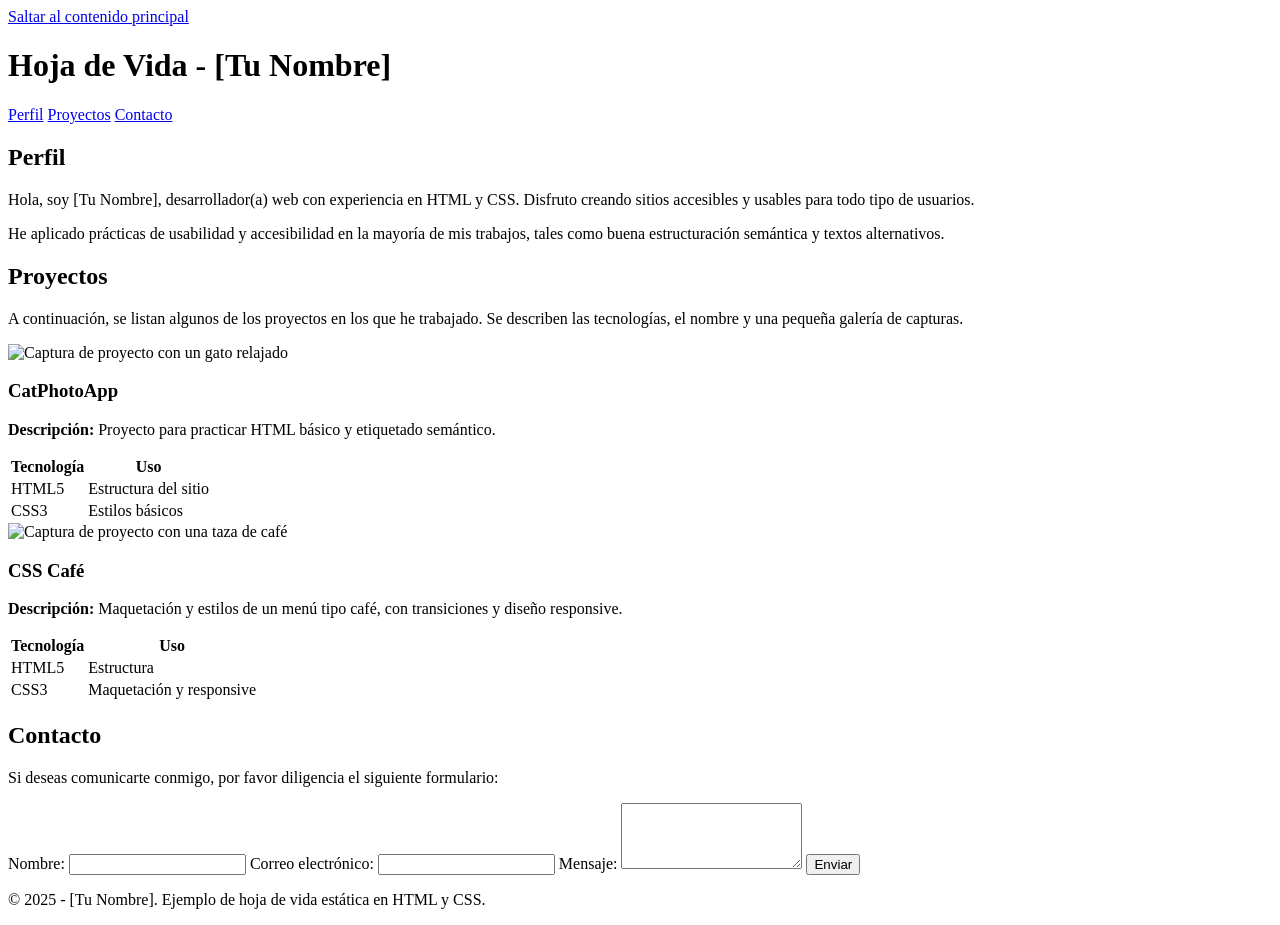
==== index.html @ 6c2c89da "Update and rename proyecto - visualizacion.html to index.html" ====
<!DOCTYPE html>
<html lang="es">
<head>
  <meta charset="UTF-8">
  <meta name="viewport" content="width=device-width, initial-scale=1.0">
  <title>Hoja de Vida - Estudiante</title>

  <!-- Ejemplo de CSS embebido; se sugiere separar en un archivo styles.css -->
  <style>
   
  </style>
</head>
<body>

  <!-- ENLACE PARA SALTAR AL CONTENIDO PRINCIPAL (ACCESIBILIDAD) -->
  <a class="skip-link" href="#mainContent">Saltar al contenido principal</a>

  <!-- ENCABEZADO Y MENÚ DE NAVEGACIÓN (USABILIDAD) -->
  <header>
    <h1>Hoja de Vida - [Tu Nombre]</h1>
    <nav class="main-menu">
      <a href="#perfil">Perfil</a>
      <a href="#proyectos">Proyectos</a>
      <a href="#contacto">Contacto</a>
    </nav>
  </header>

  <main id="mainContent">
    <!-- SECCIÓN PERFIL -->
    <section id="perfil" class="section">
      <h2>Perfil</h2>
      <p>Hola, soy [Tu Nombre], desarrollador(a) web con experiencia en HTML y CSS. Disfruto creando sitios accesibles y usables para todo tipo de usuarios.</p>
      <p>He aplicado prácticas de usabilidad y accesibilidad en la mayoría de mis trabajos, tales como buena estructuración semántica y textos alternativos.</p>
    </section>

    <!-- SECCIÓN PROYECTOS -->
    <section id="proyectos" class="section">
      <h2>Proyectos</h2>
      <p>A continuación, se listan algunos de los proyectos en los que he trabajado. Se describen las tecnologías, el nombre y una pequeña galería de capturas.</p>

      <!-- LISTADO DE TARJETAS DE PROYECTOS -->
      <div class="project-list">
        <!-- CARD 1 -->
        <article class="project-card">
          <img src="https://cdn.freecodecamp.org/curriculum/cat-photo-app/relaxing-cat.jpg" alt="Captura de proyecto con un gato relajado">
          <h3>CatPhotoApp</h3>
          <p><strong>Descripción:</strong> Proyecto para practicar HTML básico y etiquetado semántico.</p>
          <table>
            <tr>
              <th>Tecnología</th>
              <th>Uso</th>
            </tr>
            <tr>
              <td>HTML5</td>
              <td>Estructura del sitio</td>
            </tr>
            <tr>
              <td>CSS3</td>
              <td>Estilos básicos</td>
            </tr>
          </table>
        </article>

        <!-- CARD 2 -->
        <article class="project-card">
          <img src="https://cdn.freecodecamp.org/curriculum/css-cafe/coffee.jpg" alt="Captura de proyecto con una taza de café">
          <h3>CSS Café</h3>
          <p><strong>Descripción:</strong> Maquetación y estilos de un menú tipo café, con transiciones y diseño responsive.</p>
          <table>
            <tr>
              <th>Tecnología</th>
              <th>Uso</th>
            </tr>
            <tr>
              <td>HTML5</td>
              <td>Estructura</td>
            </tr>
            <tr>
              <td>CSS3</td>
              <td>Maquetación y responsive</td>
            </tr>
          </table>
        </article>
      </div>
    </section>

    <!-- SECCIÓN CONTACTO / FORMULARIO -->
    <section id="contacto" class="section">
      <h2>Contacto</h2>
      <p>Si deseas comunicarte conmigo, por favor diligencia el siguiente formulario:</p>
      <form action="#" method="post">
        <label for="nombre">Nombre:</label>
        <input type="text" id="nombre" name="nombre" required>

        <label for="correo">Correo electrónico:</label>
        <input type="email" id="correo" name="correo" required>

        <label for="mensaje">Mensaje:</label>
        <textarea id="mensaje" name="mensaje" rows="4"></textarea>

        <button type="submit">Enviar</button>
      </form>
    </section>
  </main>

  <footer>
    <p>&copy; 2025 - [Tu Nombre]. Ejemplo de hoja de vida estática en HTML y CSS.</p>
  </footer>
</body>
</html>
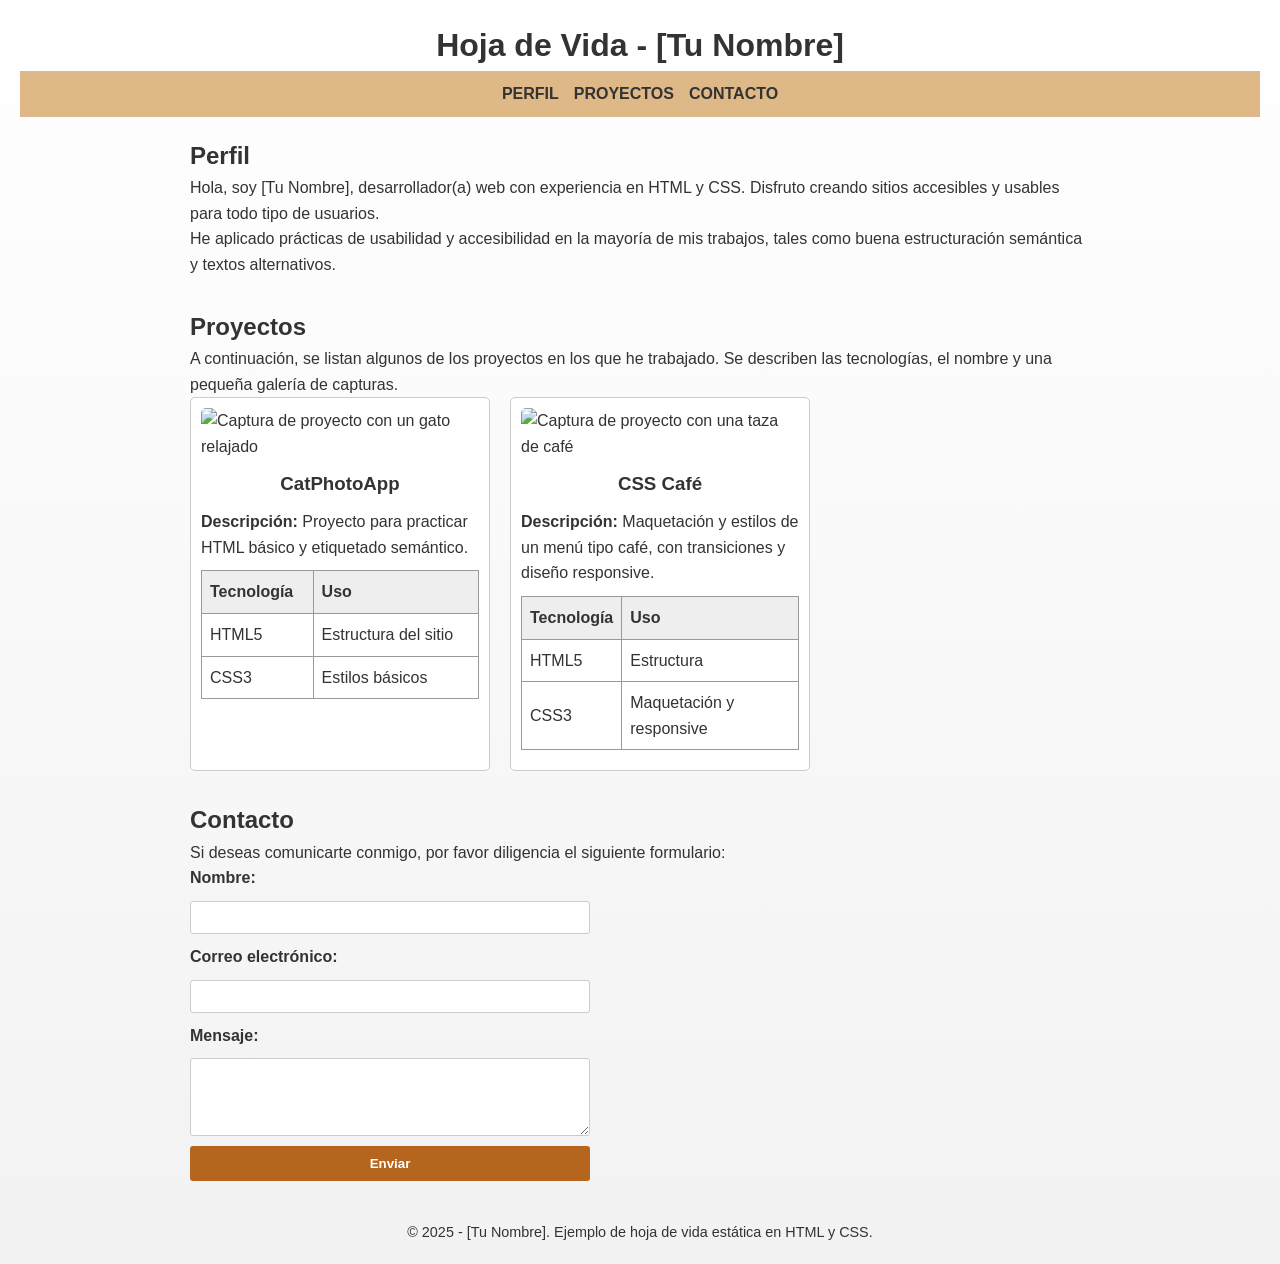
==== commit 11ba24d2: "Update index.html" ====
--- a/index.html
+++ b/index.html
@@ -3,12 +3,8 @@
 <head>
   <meta charset="UTF-8">
   <meta name="viewport" content="width=device-width, initial-scale=1.0">
-  <title>Hoja de Vida - Estudiante</title>
-
-  <!-- Ejemplo de CSS embebido; se sugiere separar en un archivo styles.css -->
-  <style>
-   
-  </style>
+  <title>Mi primer portafolio de servicios</title>
+  <link rel="stylesheet" href="styles.css">
 </head>
 <body>
 
--- a/styles.css
+++ b/styles.css
@@ -0,0 +1,166 @@
+ /* ------------- RESET BÁSICO ------------- */
+    * {
+      margin: 0;
+      padding: 0;
+      box-sizing: border-box;
+    }
+
+    /* ------------- GENERAL ------------- */
+    body {
+      font-family: sans-serif;
+      background: linear-gradient(to bottom, #ffffff 0%, #f2f2f2 100%);
+      color: #333;
+      line-height: 1.6;
+      padding: 20px;
+    }
+
+    a {
+      color: #333;
+      text-decoration: none;
+      transition: color 0.3s ease; /* Animación básica en hover */
+    }
+    a:hover {
+      color: #b5651d; /* color marrón (similar a 'burlywood') */
+    }
+
+    /* ------------- SALTAR AL CONTENIDO PRINCIPAL (ACCESIBILIDAD) ------------- */
+    .skip-link {
+      position: absolute;
+      left: -999px;
+      top: -999px;
+    }
+    .skip-link:focus {
+      position: static;
+      background-color: #ffeb3b;
+      padding: 5px;
+      outline: 2px solid #000;
+      z-index: 999;
+    }
+
+    /* ------------- ENCABEZADO/NAVEGACIÓN (USABILIDAD) ------------- */
+    header {
+      text-align: center;
+      margin-bottom: 20px;
+    }
+    .main-menu {
+      background-color: burlywood;  /* estilo evocando el “menú” del proyecto */
+      display: flex;
+      justify-content: center;
+      gap: 15px;
+      padding: 10px;
+      margin-bottom: 20px;
+    }
+    .main-menu a {
+      font-weight: bold;
+      text-transform: uppercase;
+    }
+    .main-menu a:hover {
+      color: brown; /* Animación en hover */
+    }
+
+    /* ------------- SECCIONES ------------- */
+    main {
+      max-width: 900px;
+      margin: 0 auto;
+    }
+    .section {
+      margin-bottom: 30px;
+    }
+
+    /* ------------- TARJETAS DE PROYECTOS ------------- */
+    .project-list {
+      display: flex;
+      flex-wrap: wrap;
+      gap: 20px;
+    }
+    .project-card {
+      background-color: #fff;
+      border: 1px solid #ccc;
+      width: 100%;
+      max-width: 300px;
+      padding: 10px;
+      border-radius: 5px;
+      transition: transform 0.3s ease; /* pequeña animación */
+    }
+    .project-card:hover {
+      transform: scale(1.02); /* agranda ligeramente al pasar el mouse */
+    }
+    .project-card img {
+      display: block;
+      margin: 0 auto 10px auto;
+      max-width: 100%;
+      border-radius: 5px;
+    }
+    .project-card h3 {
+      text-align: center;
+      margin-bottom: 10px;
+    }
+    .project-card p {
+      margin-bottom: 8px;
+    }
+
+    /* ------------- TABLA PARA TECNOLOGÍAS ------------- */
+    table {
+      border-collapse: collapse;
+      margin: 10px 0;
+      width: 100%;
+    }
+    th, td {
+      border: 1px solid #999;
+      padding: 8px;
+      text-align: left;
+    }
+    th {
+      background-color: #eee;
+    }
+
+    /* ------------- FORMULARIO CONTACTO (EJEMPLO) ------------- */
+    form {
+      display: flex;
+      flex-direction: column;
+      gap: 10px;
+      max-width: 400px;
+    }
+    label {
+      font-weight: bold;
+    }
+    input[type="text"],
+    input[type="email"],
+    textarea {
+      padding: 8px;
+      border: 1px solid #ccc;
+      border-radius: 3px;
+      font-family: inherit;
+    }
+    button {
+      background-color: #b5651d; /* marrón */
+      color: #fff;
+      font-weight: bold;
+      border: none;
+      padding: 10px;
+      border-radius: 3px;
+      cursor: pointer;
+      transition: background-color 0.3s ease;
+    }
+    button:hover {
+      background-color: #8d4b15; /* un tono más oscuro */
+    }
+
+    /* ------------- FOOTER ------------- */
+    footer {
+      text-align: center;
+      margin-top: 40px;
+      font-size: 0.9rem;
+    }
+
+    /* ------------- RESPONSIVE ------------- */
+    @media (max-width: 600px) {
+      .main-menu {
+        flex-direction: column;
+        align-items: center;
+      }
+      .project-list {
+        flex-direction: column;
+        align-items: center;
+      }
+    }
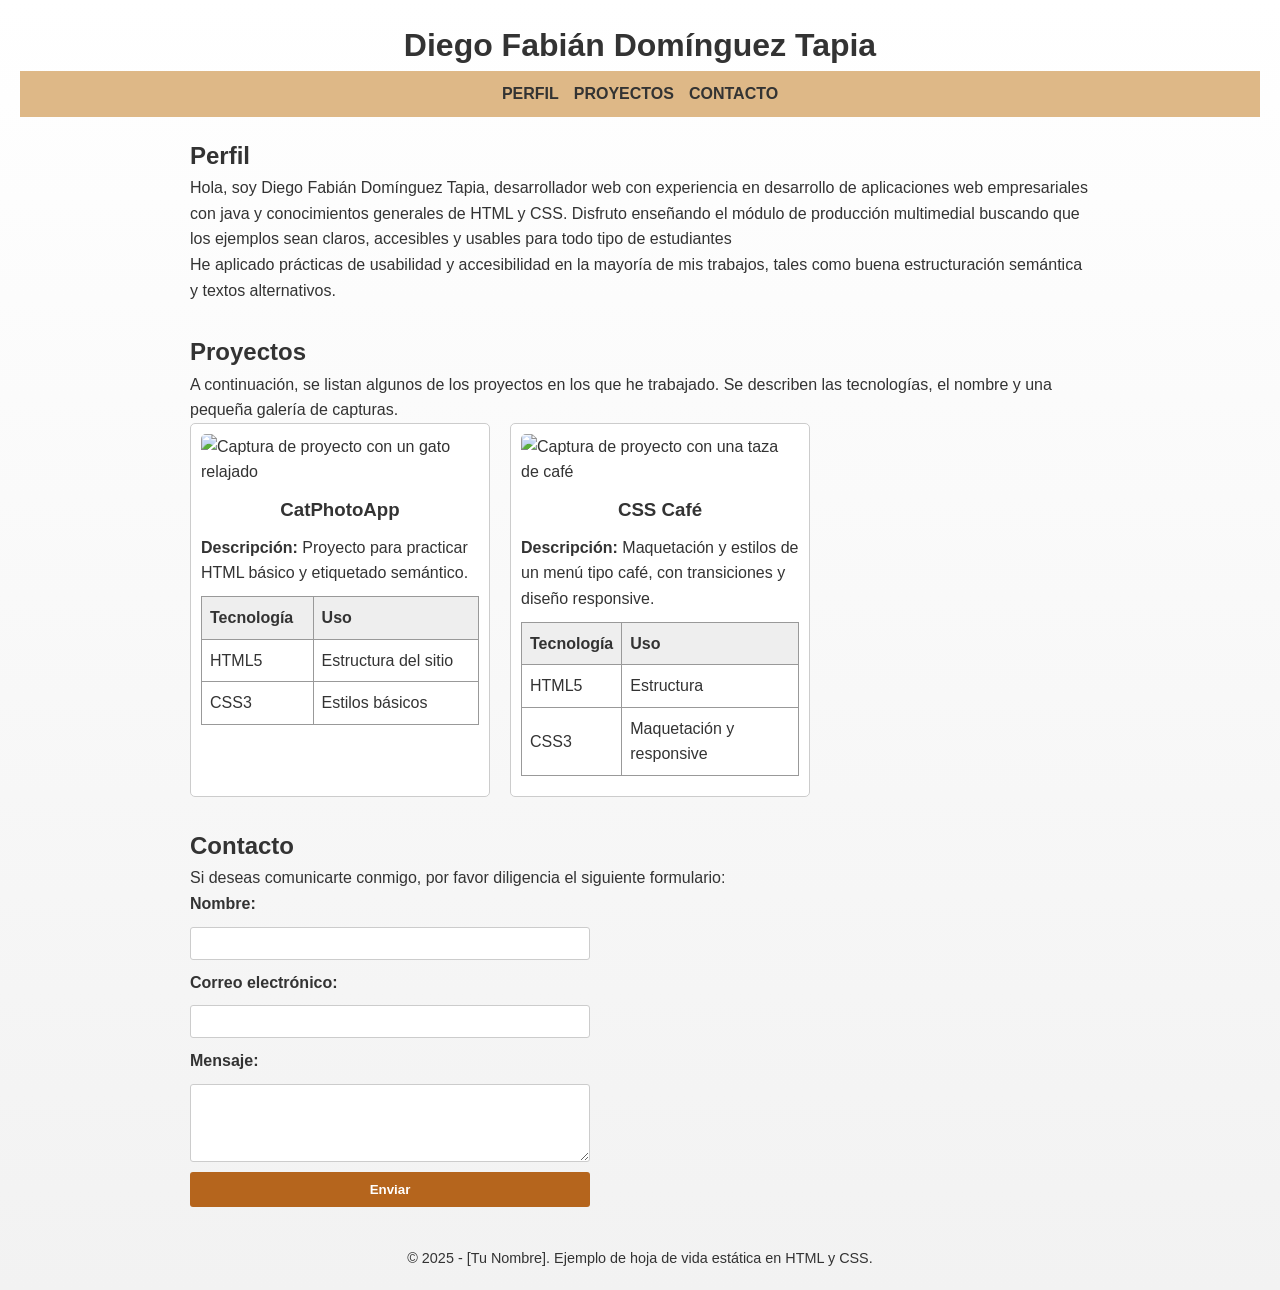
==== commit 59398102: "Update index.html" ====
--- a/index.html
+++ b/index.html
@@ -13,7 +13,7 @@
 
   <!-- ENCABEZADO Y MENÚ DE NAVEGACIÓN (USABILIDAD) -->
   <header>
-    <h1>Hoja de Vida - [Tu Nombre]</h1>
+    <h1>Diego Fabián Domínguez Tapia</h1>
     <nav class="main-menu">
       <a href="#perfil">Perfil</a>
       <a href="#proyectos">Proyectos</a>
@@ -25,7 +25,7 @@
     <!-- SECCIÓN PERFIL -->
     <section id="perfil" class="section">
       <h2>Perfil</h2>
-      <p>Hola, soy [Tu Nombre], desarrollador(a) web con experiencia en HTML y CSS. Disfruto creando sitios accesibles y usables para todo tipo de usuarios.</p>
+      <p>Hola, soy Diego Fabián Domínguez Tapia, desarrollador web con experiencia en desarrollo de aplicaciones web empresariales con java y conocimientos generales de HTML y CSS. Disfruto enseñando el módulo de producción multimedial buscando que los ejemplos sean claros, accesibles y usables para todo tipo de estudiantes</p>
       <p>He aplicado prácticas de usabilidad y accesibilidad en la mayoría de mis trabajos, tales como buena estructuración semántica y textos alternativos.</p>
     </section>
 
